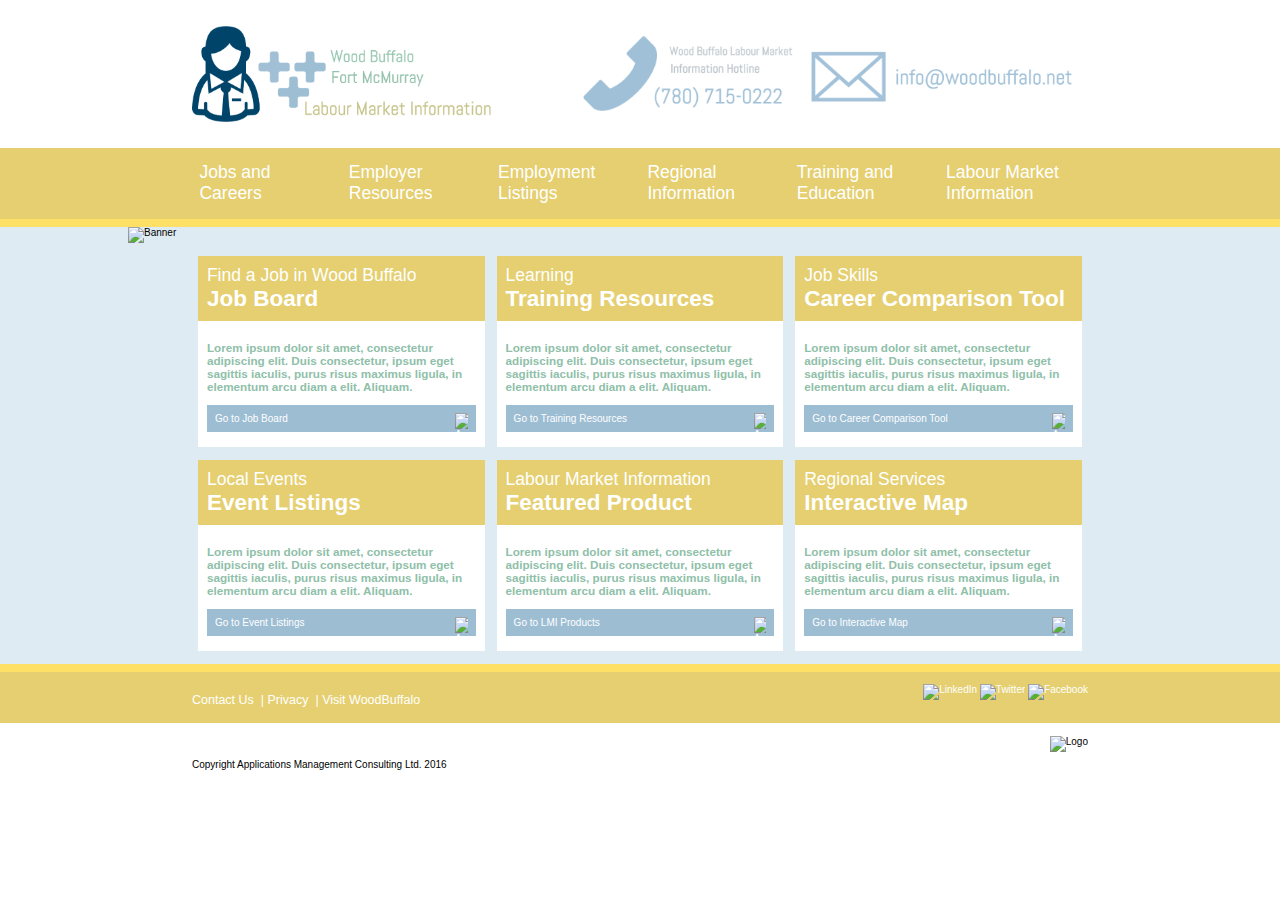
==== public_html/index.html @ 4c3c450c "Added sample page; added link for email/home to header icons" ====
<!DOCTYPE html>
<!--
To change this license header, choose License Headers in Project Properties.
To change this template file, choose Tools | Templates
and open the template in the editor.
-->
<html>
    <head>
        <title>Wood Buffalo Home</title>
        
        <meta charset="UTF-8">
        <meta name="viewport" content="width=device-width, initial-scale=1.0">
        
        <link rel="stylesheet" href="css/universal.css" type="text/css"/>
        <link rel="stylesheet" href="css/index.css" type="text/css"/>
        
        <script src="//code.jquery.com/jquery-1.11.0.min.js" defer></script>
        <script src="js/universal.js" type="text/javascript" defer></script>
    </head>
    
    <body>
        <div class="header-container row">
            <div id="header-logo" class="col-4 col-t-4">
                <a href="#"><img alt="Logo" src="resources/logo4.png"></a>
            </div>
            <div id="header-text-container" class="col-8 col-t-8">
                <div id="header-text">
                    <a href="mailto:info@woodbuffalo.net"><img alt="Contact Information" src="resources/contact3.png"></a>
                </div>
            </div>
        </div>
        
        <div class="mobile-menu">
            <a href="#">☰</a>
            <div class="mobile-menu-content">
                <ul>
                    <li><a href="sample-page.html">Jobs and Careers</a></li>
                    <li><a href="sample-page.html">Employer Resources</a></li>
                    <li><a href="sample-page.html">Employment Listings</a></li>
                    <li><a href="sample-page.html">Regional Information</a></li>
                    <li><a href="sample-page.html">Training and Education</a></li>
                    <li><a href="sample-page.html">Labour Market Information</a></li>
                </ul>
            </div>
        </div>
        
        <div class="menu-container">
            <ul>
                <li>
                    <div class="dropdown-button">
                        <a href="sample-page.html">Jobs and<br>Careers</a>
                        <div class="dropdown-content">
                            <div class="dropdown-seperator"></div>
                            <a href="sample-page.html">Career Comparison Tool</a>
                            <a href="sample-page.html">Occupation Profiles</a>
                            <a href="sample-page.html">Career Planning</a>
                            <a href="http://occinfo.alis.alberta.ca/occinfopreview">Alberta OCCinfo</a>
                        </div>
                    </div>
                </li>
                <li>
                    <div class="dropdown-button">
                        <a href="sample-page.html">Employer<br>Resources</a>
                        <div class="dropdown-content">
                            <div class="dropdown-seperator"></div>
                            <a href="sample-page.html">Employer Guides</a>
                        </div>
                    </div>
                </li>
                <li>
                    <div class="dropdown-button">
                        <a href="sample-page.html">Employment<br>Listings</a>
                        <div class="dropdown-content">
                            <div class="dropdown-seperator"></div>
                            <a href="sample-page.html">Job Board</a>
                            <a href="https://www.hrextcg.alberta.ca/psc/HREXTCG_AC/EMPLOYEE/HRMS/c/HRS_HRAM.HRS_CE.GBL?Page=HRS_CE_HM_PRE&action=A&siteId=1">Government of Alberta Job Bank</a>
                            <a href="http://www.jobbank.gc.ca/home-eng.do">Government of Canada Job Bank</a>
                        </div>
                    </div>
                </li>
                <li>
                    <div class="dropdown-button">
                        <a href="sample-page.html">Regional<br>Information</a>
                        <div class="dropdown-content">
                            <div class="dropdown-seperator"></div>
                            <a href="sample-page.html">Interactive Map</a>
                            <a href="sample-page.html">Regional Events</a>
                        </div>
                    </div>
                </li>
                <li>
                    <div class="dropdown-button">
                        <a href="sample-page.html">Training and Education</a>
                        <div class="dropdown-content">
                            <div class="dropdown-seperator"></div>
                            <a href="sample-page.html">Training Resources</a>
                            <a href="sample-page.html">College</a>
                        </div>
                    </div>
                </li>
                <li>
                    <div class="dropdown-button">
                        <a href="sample-page.html">Labour Market Information</a>
                        <div class="dropdown-content">
                            <div class="dropdown-seperator"></div>
                            <a href="sample-page.html">Labour Market Products</a>
                            <a href="sample-page.html">Aboriginal Resources</a>
                            <a href="sample-page.html">Mature Workers</a>
                            <a href="http://www.jobbank.gc.ca/LMI_bulletin.do?cid=3373&loc=Fort+McMurray%2C+Alberta&AREA=25350&INDUSTRYCD=&EVENTCD=#">Fort McMurray Job Market Trends</a>                           
                        </div>
                    </div>
                </li>
            </ul>
        </div>
        
        <div class="seperator"></div>
        
        <div class="main-container">
            <div class="banner-container">
                <img alt="Banner" src="resources/information-banner.jpg">
            </div>
            
            <div class="box-container row">
                <div class="box col-4 col-t-6">
                    <div class="title">
                        <span>Find a Job in Wood Buffalo</span><br>
                        <span>Job Board</span>
                    </div>
                    <div class="content">
                        <h3>
                            Lorem ipsum dolor sit amet, consectetur adipiscing 
                            elit. Duis consectetur, ipsum eget sagittis iaculis,
                             purus risus maximus ligula, in elementum arcu diam 
                             a elit. Aliquam.
                        </h3>
                        <a href="sample-page.html">
                            <div class="button">
                                Go to Job Board
                                <img alt="Arrow" src="resources/arrow_right.png">
                            </div>
                        </a>
                    </div>
                </div>
                <div class="box col-4 col-t-6">
                    <div class="title">
                        <span>Learning</span><br>
                        <span>Training Resources</span>
                    </div>
                    <div class="content">
                        <h3>
                            Lorem ipsum dolor sit amet, consectetur adipiscing 
                            elit. Duis consectetur, ipsum eget sagittis iaculis,
                             purus risus maximus ligula, in elementum arcu diam 
                             a elit. Aliquam.
                        </h3>
                        <a href="sample-page.html">
                            <div class="button">
                                Go to Training Resources
                                <img alt="Arrow" src="resources/arrow_right.png">
                            </div>
                        </a>
                    </div>
                </div>
                <div class="box col-4 col-t-6">
                    <div class="title">
                        <span>Job Skills</span><br>
                        <span>Career Comparison Tool</span>
                    </div>
                    <div class="content">
                        <h3>
                            Lorem ipsum dolor sit amet, consectetur adipiscing 
                            elit. Duis consectetur, ipsum eget sagittis iaculis,
                             purus risus maximus ligula, in elementum arcu diam 
                             a elit. Aliquam.
                        </h3>
                        <a href="sample-page.html">
                            <div class="button">
                                Go to Career Comparison Tool
                                <img alt="Arrow" src="resources/arrow_right.png">
                            </div>
                        </a>
                    </div>
                </div>
            </div>
            
            <div class="box-container row">
                <div class="box col-4 col-t-6">
                    <div class="title">
                        <span>Local Events</span><br>
                        <span>Event Listings</span>
                    </div>
                    <div class="content">
                        <h3>
                            Lorem ipsum dolor sit amet, consectetur adipiscing 
                            elit. Duis consectetur, ipsum eget sagittis iaculis,
                             purus risus maximus ligula, in elementum arcu diam 
                             a elit. Aliquam.
                        </h3>
                        <a href="sample-page.html">
                            <div class="button">
                                Go to Event Listings
                                <img alt="Arrow" src="resources/arrow_right.png">
                            </div>
                        </a>
                    </div>
                </div>
                <div class="box col-4 col-t-6">
                    <div class="title">
                        <span>Labour Market Information</span><br>
                        <span>Featured Product</span>
                    </div>
                    <div class="content">
                        <h3>
                            Lorem ipsum dolor sit amet, consectetur adipiscing 
                            elit. Duis consectetur, ipsum eget sagittis iaculis,
                             purus risus maximus ligula, in elementum arcu diam 
                             a elit. Aliquam.
                        </h3>
                        <a href="sample-page.html">
                            <div class="button">
                                Go to LMI Products
                                <img alt="Arrow" src="resources/arrow_right.png">
                            </div>
                        </a>
                    </div>
                </div>
                <div class="box col-4 col-t-6">
                    <div class="title">
                        <span>Regional Services</span><br>
                        <span>Interactive Map</span>
                    </div>
                    <div class="content">
                        <h3>
                            Lorem ipsum dolor sit amet, consectetur adipiscing 
                            elit. Duis consectetur, ipsum eget sagittis iaculis,
                             purus risus maximus ligula, in elementum arcu diam 
                             a elit. Aliquam.
                        </h3>
                        <a href="sample-page.html">
                            <div class="button">
                                Go to Interactive Map
                                <img alt="Arrow" src="resources/arrow_right.png">
                            </div>
                        </a>
                    </div>
                </div>
            </div>
        </div>
        
        <div class="seperator"></div>
        
        <div class="footer-container">
            <div class="footer row">
                <div id="footer-links" class="col-6 col-t-6">
                    <ul>
                        <li><a href=sample-page.html>Contact Us&nbsp;</a></li>
                        <li>| <a href=sample-page.html>Privacy&nbsp;</a></li>
                        <li>| <a href=sample-page.html>Visit WoodBuffalo</a></li>
                    </ul>
                </div>
                <div id="footer-social" class="col-6 col-t-6">
                    <ul>
                        <li><a href="https://www.linkedin.com/company/regional-municipality-of-wood-buffalo"><img alt="LinkedIn" src="resources/linkedin.png"></a></li>
                        <li><a href="https://twitter.com/RMWoodbuffalo"><img alt="Twitter" src="resources/twitter.png"></a></li>
                        <li><a href="https://www.facebook.com/rmwoodbuffalo/"><img alt="Facebook" src="resources/facebook.png"></a></li>
                    </ul>
                </div>
            </div>
        </div>
        
        <div class="license row">
            <div id="license-text" class="col-6 col-t-6">
                <p>Copyright Applications Management Consulting Ltd. 2016</p>
            </div>
            <div id="license-logo" class="col-6 col-t-6">
                <img alt="Logo" src="resources/wood-buffalo.gif">
            </div>
        </div>
        
    </body>
</html>
---- public_html/css/universal.css ----
/* -------------------------------------------------------------------------- */
/*
 *  RESPONSIVE SETUP
 */
* {
    box-sizing: border-box;
}
[class*="col-"] {
    float: left;
}
.row:after {
    content: "";
    clear: both;
    display: block;
}
[class*="col-"] {
    width: 100%;
}

/* -------------------------------------------------------------------------- */
/*
 *  BLANKET OPTIONS
 */
html {
    font-family: "Helvetica Neue", Arial, Helvetica, "Nimbus Sans L", FreeSans,
                 sans-serif;
}
body {
    margin: 0;
    font-size: 62.5%;
}
a {
    text-decoration: none;
    color: white;
}
h1 {
    
}
h2 {
    
}
h3 {
    
}
p {
    
}

/* -------------------------------------------------------------------------- */
/*
 *  HEADER
 */
.header-container {
    margin-top: 2%;
}
#header-logo img {
    width: 90%;
    margin: 0 auto;
    display: block;
}
#header-text-container {
    display: none;
}

/* -------------------------------------------------------------------------- */
/*
 *  Menu
 */
.mobile-menu a {
    color: black;
    margin-left: 2%;
    font-size: 3em;
}
.mobile-menu-content {
    display: none;
    position: absolute;
    background-color: white;
    border: 1px solid #98A584;
    width: 100%;
}
.mobile-menu-content ul {
    list-style-type: none;
    padding: 0;
    margin: 0;
    overflow: hidden;
}
.mobile-menu-content li {
    border: 1px solid #98A584;
}
.mobile-menu-content li a {
    width: 100%;
    padding: 2% 0;
    display: block;
}
.menu-container {
    display: none;
}

/* -------------------------------------------------------------------------- */
/*
 *  SEPERATORS
 */
.seperator {
    background-color: #FFE066;
    padding: 0.3%;
}

/* -------------------------------------------------------------------------- */
/*
 *  FOOTER
 */
.footer-container {
    background-color: #E5CF70;
    padding: 1% 0;
}
.footer {
    margin: 0 15%;
}
.footer ul {
    list-style-type: none;
    display: inline-block;
    margin: 0;
    padding: 0;
    overflow: hidden;
}
.footer li {
    display: inline-block;
}
#footer-links {
    margin-top: 1%;
    font-size: 1.25em;
    color: white;
}
#footer-social ul {
    float: right;
}

/* -------------------------------------------------------------------------- */
/*
 *  LICENSE
 */
.license {
    margin: 1% 15%;
}
#license-text {
    margin-top: 1.5%;
}
#license-logo img {
    float: right;
}

/* -------------------------------------------------------------------------- */
/*
 *  RESPONSIVE
 */
/* Tablets */
@media screen and (min-width: 768px) and (max-width: 1023px) {
    .col-t-1 {width: 8.33%;}
    .col-t-2 {width: 16.66%;}
    .col-t-3 {width: 25%;}
    .col-t-4 {width: 33.33%;}
    .col-t-5 {width: 41.66%;}
    .col-t-6 {width: 50%;}
    .col-t-7 {width: 58.33%;}
    .col-t-8 {width: 66.66%;}
    .col-t-9 {width: 75%;}
    .col-t-10 {width: 83.33%;}
    .col-t-11 {width: 91.66%;}
    .col-t-12 {width: 100%;}
    
    .header-container {
        margin: 0 2%;
        padding: 2% 0;
    }
    #header-logo img {
        width: 100%;
    }
    #header-text-container {
        display: block;
        padding: 0 3%;
    }
    #header-text img {
        width: 90%;
        margin-top: 3%;
        margin-left: 12%;
    }
}

/* Tablet Landscape / Desktop */
@media screen and (min-width: 1024px) {
    .col-1 {width: 8.33%;}
    .col-2 {width: 16.66%;}
    .col-3 {width: 25%;}
    .col-4 {width: 33.33%;}
    .col-5 {width: 41.66%;}
    .col-6 {width: 50%;}
    .col-7 {width: 58.33%;}
    .col-8 {width: 66.66%;}
    .col-9 {width: 75%;}
    .col-10 {width: 83.33%;}
    .col-11 {width: 91.66%;}
    .col-12 {width: 100%;}
    
    .header-container {
        margin: 0 15%;
        padding: 2% 0;
    }
    #header-logo img {
        width: 100%;
    }
    #header-text-container {
        display: block;
        padding: 0 3%;
    }
    #header-text img {
        width: 90%;
        margin-top: 2%;
        margin-left: 12%;
    }

    .mobile-menu {
        display: none;
    }
    .menu-container {
        display: block;
        background-color: #E5CF70;
    }
    .menu-container ul {
        list-style-type: none;
        margin: 0 15%;
        padding: 0;
        overflow: hidden;
        width: 70%;
    }
    .menu-container li {
        float: left;
        width: 16.666%;
    }
    .menu-container li a {
        font-size: 1.75em;
        width: 100%;
        display: inline-block;
        padding: 10% 5%;
    }

    .dropdown-button:hover a {
        background-color: white;
        color: #8FC0A9;
    }
    .dropdown-button:hover .dropdown-content a {
        background-color: white;
    }
    .dropdown-button:hover .dropdown-content a:hover {
        background-color: #FFE066;
        color: white;
    }
    .dropdown-content {
        display: none;
        position: absolute;
        width: 11.666%;
    }
    .dropdown-content a {
        border-top: 1px solid #EBEFF2;
    }
    .dropdown-button:hover .dropdown-content {
        display: block;
    }
    .dropdown-seperator {
        background-color: #FFE066;
        padding: 2.4%;
    }
}
---- public_html/css/index.css ----
/* -------------------------------------------------------------------------- */
/*
 *  MAIN
 */
.main-container {
    background-color: #DFEBF2;
    padding-bottom: 1%;
}
.banner-container {}
.banner-container img {
    margin: 0 auto;
    display: block;
    width: 80%;
    max-height: 200px;
}
.box-container {
    margin: 1% 15% 0 15%;
}
.box {
    margin: 2% auto;
    display: block;
    color: white;
}
.title {
    background-color: #E5CF70;
    margin: 0 2%;
    padding: 3%;
}
.title span:first-child {
    font-size: 1.75em;
}
.title span:last-child {
    font-weight: bold;
    font-size: 2.25em;
}
.content {
    background-color: white;
    color: #8FC0A9;
    margin: 0 2%;
    padding: 3% 3% 5% 3%;
}
.button {
    background-color: #9DBDD3;
    padding: 3%;
}
.button img {
    float: right;
    width: 5%;
}

/* -------------------------------------------------------------------------- */
/*
 *  RESPONSIVE
 */

/* Tablets */
@media screen and (min-width: 768px) and (max-width: 1023px) {}

/* Tablet Landscape / Desktop */
@media screen and (min-width: 1024px) {
    .box {
        margin: 0 auto;
    }
}
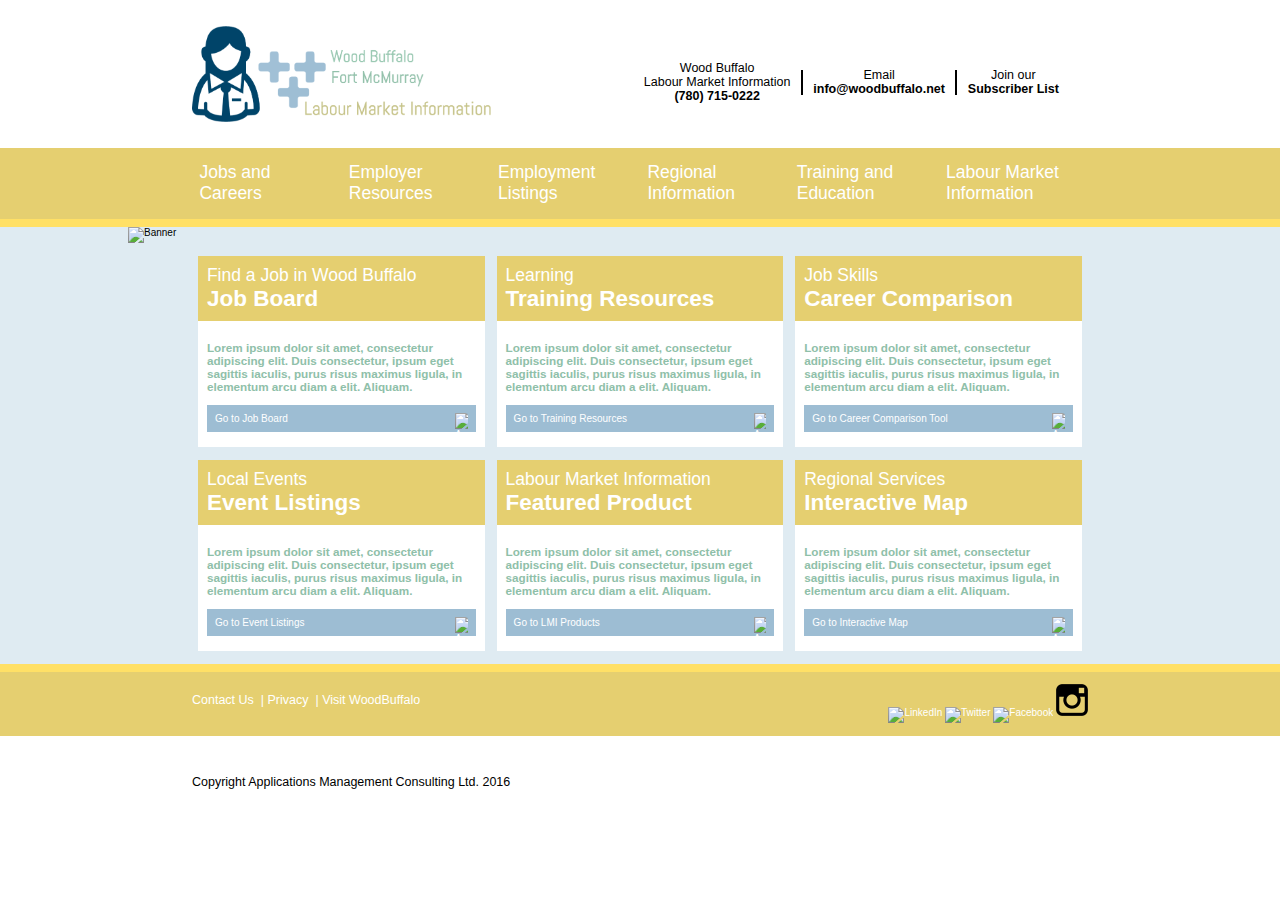
==== commit dadac881: "Added in modifications requested by email" ====
--- a/public_html/index.html
+++ b/public_html/index.html
@@ -25,7 +25,13 @@
             </div>
             <div id="header-text-container" class="col-8 col-t-8">
                 <div id="header-text">
-                    <a href="mailto:info@woodbuffalo.net"><img alt="Contact Information" src="resources/contact3.png"></a>
+                    <ul>
+                        <li>Wood Buffalo<br>Labour Market Information<br><strong>(780) 715-0222</strong></li>
+                        <li></li>
+                        <li><a href="mailto:info@woodbuffalo.net">Email<br><strong>info@woodbuffalo.net</strong></a></li>
+                        <li></li>
+                        <li><a href="#">Join our<br><strong>Subscriber List</strong></a></li>
+                    </ul>
                 </div>
             </div>
         </div>
@@ -64,6 +70,9 @@
                         <div class="dropdown-content">
                             <div class="dropdown-seperator"></div>
                             <a href="sample-page.html">Employer Guides</a>
+                            <a href="sample-page.html">Employer List</a>
+                            <a href="sample-page.html">Union List</a>
+                            <a href="sample-page.html">Employer Profiles</a>
                         </div>
                     </div>
                 </li>
@@ -73,7 +82,7 @@
                         <div class="dropdown-content">
                             <div class="dropdown-seperator"></div>
                             <a href="sample-page.html">Job Board</a>
-                            <a href="https://www.hrextcg.alberta.ca/psc/HREXTCG_AC/EMPLOYEE/HRMS/c/HRS_HRAM.HRS_CE.GBL?Page=HRS_CE_HM_PRE&action=A&siteId=1">Government of Alberta Job Bank</a>
+                            <a href="https://www.hrextcg.alberta.ca/psc/HREXTCG_AC/EMPLOYEE/HRMS/c/HRS_HRAM.HRS_CE.GBL?Page=HRS_CE_HM_PRE&action=A&siteId=1">Alberta & Regional Job Bank</a>
                             <a href="http://www.jobbank.gc.ca/home-eng.do">Government of Canada Job Bank</a>
                         </div>
                     </div>
@@ -85,6 +94,7 @@
                             <div class="dropdown-seperator"></div>
                             <a href="sample-page.html">Interactive Map</a>
                             <a href="sample-page.html">Regional Events</a>
+                            <a href="sample-page.html">Housing Information</a>
                         </div>
                     </div>
                 </li>
@@ -100,12 +110,12 @@
                 </li>
                 <li>
                     <div class="dropdown-button">
-                        <a href="sample-page.html">Labour Market Information</a>
+                        <a id="desktop-landscape-menu-item" href="sample-page.html">Labour Market Information</a>
+                        <a id="tablet-landscape-menu-item" href="sample-page.html">Labour<br>Market</a>
                         <div class="dropdown-content">
                             <div class="dropdown-seperator"></div>
                             <a href="sample-page.html">Labour Market Products</a>
                             <a href="sample-page.html">Aboriginal Resources</a>
-                            <a href="sample-page.html">Mature Workers</a>
                             <a href="http://www.jobbank.gc.ca/LMI_bulletin.do?cid=3373&loc=Fort+McMurray%2C+Alberta&AREA=25350&INDUSTRYCD=&EVENTCD=#">Fort McMurray Job Market Trends</a>                           
                         </div>
                     </div>
@@ -164,7 +174,7 @@
                 <div class="box col-4 col-t-6">
                     <div class="title">
                         <span>Job Skills</span><br>
-                        <span>Career Comparison Tool</span>
+                        <span>Career Comparison</span>
                     </div>
                     <div class="content">
                         <h3>
@@ -263,6 +273,7 @@
                         <li><a href="https://www.linkedin.com/company/regional-municipality-of-wood-buffalo"><img alt="LinkedIn" src="resources/linkedin.png"></a></li>
                         <li><a href="https://twitter.com/RMWoodbuffalo"><img alt="Twitter" src="resources/twitter.png"></a></li>
                         <li><a href="https://www.facebook.com/rmwoodbuffalo/"><img alt="Facebook" src="resources/facebook.png"></a></li>
+                        <li><a href="#"><img alt="Facebook" src="resources/instagram.png"></a></li>
                     </ul>
                 </div>
             </div>
@@ -272,9 +283,11 @@
             <div id="license-text" class="col-6 col-t-6">
                 <p>Copyright Applications Management Consulting Ltd. 2016</p>
             </div>
+            <!--
             <div id="license-logo" class="col-6 col-t-6">
                 <img alt="Logo" src="resources/wood-buffalo.gif">
             </div>
+            -->
         </div>
         
     </body>
--- a/public_html/css/universal.css
+++ b/public_html/css/universal.css
@@ -43,7 +43,7 @@
     
 }
 p {
-    
+    font-size: 1.25em;
 }
 
 /* -------------------------------------------------------------------------- */
@@ -91,8 +91,12 @@
     width: 100%;
     padding: 2% 0;
     display: block;
+    font-size: 2em;
 }
 .menu-container {
+    display: none;
+}
+#tablet-landscape-menu-item {
     display: none;
 }
 
@@ -175,6 +179,7 @@
     #header-logo img {
         width: 100%;
     }
+    /*
     #header-text-container {
         display: block;
         padding: 0 3%;
@@ -183,6 +188,34 @@
         width: 90%;
         margin-top: 3%;
         margin-left: 12%;
+    }
+    */
+    #header-text-container {
+        display: block;
+        margin-top: 4%;
+    }
+    #header-text ul {
+        list-style-type: none;
+        margin: 0;
+        padding: 0;
+        white-space: nowrap;
+        float: right;    
+    }
+    #header-text li {
+        vertical-align: middle;
+        display: inline-block;
+        text-align: center;
+        font-size: 1.25em;
+        color: black;
+    }
+    #header-text li:nth-child(2), #header-text li:nth-child(4) {
+        border: 1px solid black;
+        padding: 3% 0;
+    }
+    #header-text li a {
+        display: inline-block;
+        width: 100%;
+        color: black;
     }
 }
 
@@ -208,6 +241,7 @@
     #header-logo img {
         width: 100%;
     }
+    /*
     #header-text-container {
         display: block;
         padding: 0 3%;
@@ -217,7 +251,36 @@
         margin-top: 2%;
         margin-left: 12%;
     }
-
+    */
+    #header-text-container {
+        display: block;
+        margin-top: 4%;
+    }
+    #header-text ul {
+        list-style-type: none;
+        margin: 0 10% 0 0;
+        padding: 0;
+        white-space: nowrap;
+        float: right;    
+    }
+    #header-text li {
+        vertical-align: middle;
+        display: inline-block;
+        text-align: center;
+        font-size: 1.25em;
+        color: black;
+        margin-right: 2%;
+    }
+    #header-text li:nth-child(2), #header-text li:nth-child(4) {
+        border: 1px solid black;
+        padding: 3% 0;
+    }
+    #header-text li a {
+        display: inline-block;
+        width: 100%;
+        color: black;
+    }
+    
     .mobile-menu {
         display: none;
     }
@@ -269,4 +332,13 @@
         background-color: #FFE066;
         padding: 2.4%;
     }
+}
+
+@media screen and (min-width: 1024px) and (max-width: 1100px) {
+    #tablet-landscape-menu-item {
+        display: block;
+    }
+    #desktop-landscape-menu-item {
+        display: none;
+    }
 }